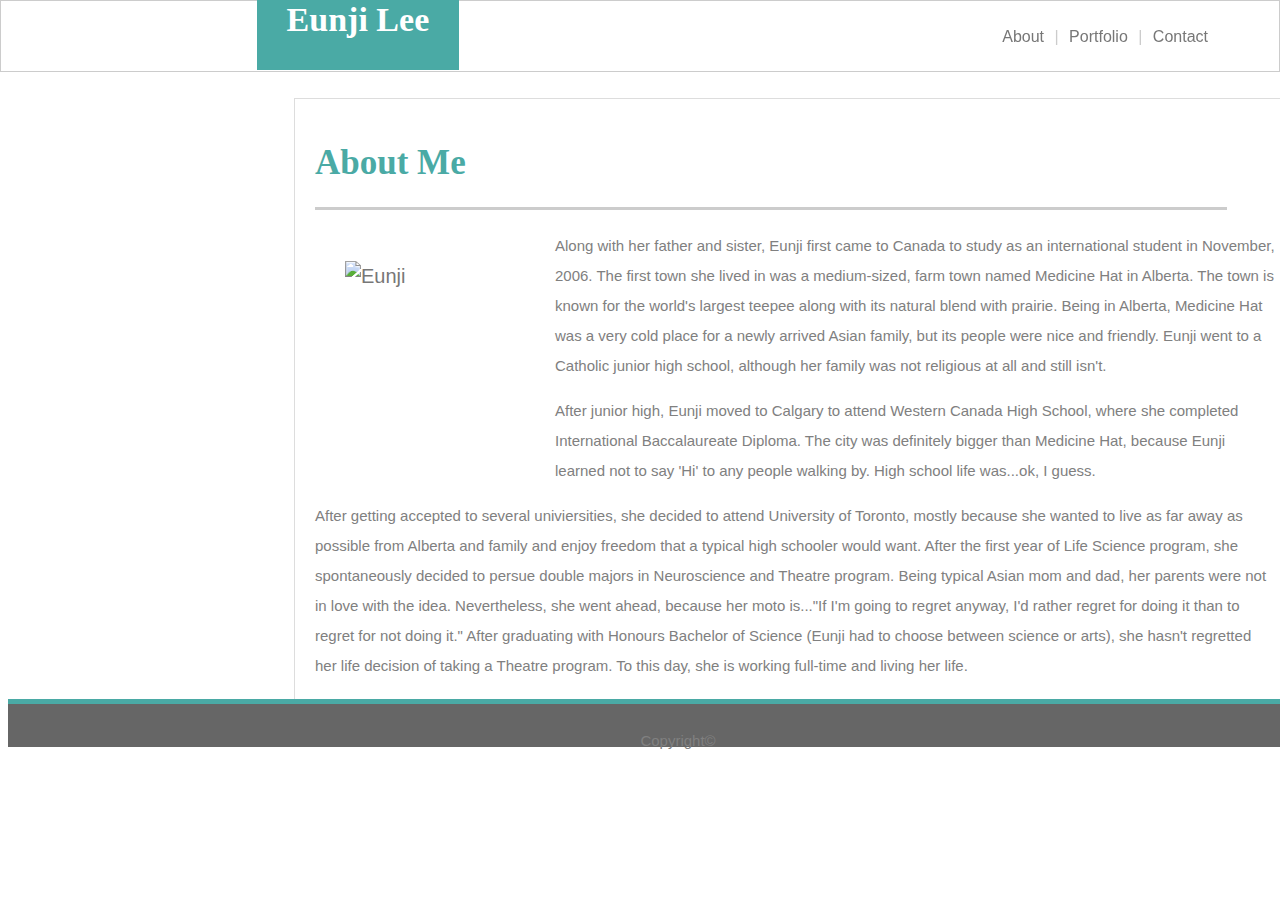
==== index.html @ e2804961 "Added files" ====
<!DOCTYPE html>
<html>
<head>
    <link rel="stylesheet" type="text/css" href="assets/css/style.css">
    <title>Eunji's Biography</title>

</head>

<body>

    <header>

        <h1>Eunji Lee</h1>
            <nav>
                    <ul>
                        <li><a href="#">About</a></li>
                        <li>|</li>
                        <li><a href="#">Portfolio</a></li>
                        <li>|</li>
                        <li><a href="#">Contact</a></li>
                    </ul>
                </nav>
    </header>

    <div id="content">

        <h2>About Me</h2>

        <hr>

        <img src="assets/images/img_suspensionbridge.jpg" alt="Eunji" width ="180" height="210">

        <p>Along with her father and sister, Eunji first came to Canada to study as an international student in November, 2006. The first town she lived in was a medium-sized, farm town named Medicine Hat in Alberta. The town is known for the world's largest teepee along with its natural blend with prairie. Being in Alberta, Medicine Hat was a very cold place for a newly arrived Asian family, but its people were nice and friendly. Eunji went to a Catholic junior high school, although her family was not religious at all and still isn't.
    </p> 
    
        <p>After junior high, Eunji moved to Calgary to attend Western Canada High School, where she completed International Baccalaureate Diploma. The city was definitely bigger than Medicine Hat, because Eunji learned not to say 'Hi' to any people walking by. High school life was...ok, I guess.
    </p>
    
        <p>After getting accepted to several univiersities, she decided to attend University of Toronto, mostly because she wanted to live as far away as possible from Alberta and family and enjoy freedom that a typical high schooler would want. After the first year of Life Science program, she spontaneously decided to persue double majors in Neuroscience and Theatre program. Being typical Asian mom and dad, her parents were not in love with the idea. Nevertheless, she went ahead, because her moto is..."If I'm going to regret anyway, I'd rather regret for doing it than to regret for not doing it." After graduating with Honours Bachelor of Science (Eunji had to choose between science or arts), she hasn't regretted her life decision of taking a Theatre program. To this day, she is working full-time and living her life.       
    </p>
    </div>

    <footer>
        <p>Copyright©</p>
    </footer>

</body>
</html>
---- assets/css/style.css ----
header {
    background-color: #ffffff;
    text-align: left;
    position: fixed;
    right: 0;
    top: 0;
    left: 0;
    height: 70px;
    align-items: center;
    margin-bottom: 60px;
    border: 1px solid #cccccc;
}

header * {
    display: inline;
}

header li {
    margin: 3px;
}

a:link {
    text-decoration: none;
    color: #777777;
}

a:visited {
    text-decoration: none;
    color: #777777;
}

nav {
    font-family: Arial, Helvetica, sans-serif;
    font-weight: light;
    font-size: 16px;
    color: #cccccc;
    height: 70px;
    float: right; 
    margin-left: 500px;
    margin-right: 40px;
    padding-top: 27px;
    position: fixed;
    text-align: right;
}

h1 {
    font-family: Georgia, 'Times New Roman', Times, serif;
    font-size: 34px;
    font-weight: bold;
    color: #ffffff;
    display: inline;
    position: center;
    background-color: #4AAAA5;
    margin-left: 20%;
    text-align: center;
    padding: 32px 30px;
}

body {
    background-image: url("assets/images/dust_scratches/dust_scratches.png");
    position:relative;
    width: 100%;
    padding: 30px;
}

#content {
    font-family: Arial, Helvetica, sans-serif;
    width: 960px;
    font-size: 20px;
    line-height: 150%;
    color: #777777;
    vertical-align: middle;
    margin-top: 60px;
    margin-right: 20%;
    margin-left: 20%;
    padding: 20px;
    box-align: center;
    background-color: #ffffff;
    border: 1px solid #dddddd;
}

#portfolio {
    font-family: Arial, Helvetica, sans-serif;
    height: 700px;
    width: 800px;
    font-size: 20px;
    color: #777777;
    vertical-align: middle;
    margin-top: 60px;
    margin-right: 20%;
    margin-left: 20%;
    margin-bottom: 100px;
    padding: 20px;
    box-align: center;
    background-color: #ffffff;
    border: 1px solid #dddddd;
}

#contact {
    font-family: Arial, Helvetica, sans-serif;
    width: 800px;
    font-size: 20px;
    color: #777777;
    vertical-align: middle;
    margin-top: 60px;
    margin-right: 20%;
    margin-left: 20%;
    margin-bottom: 200px;
    padding: 20px;
    box-align: center;
    background-color: #ffffff;
    border: 1px solid #dddddd;
}

table {
    width: 400px;
    position: relative;
    float:left; 
    margin: -30px;
}

.clearfix::after {
    content: "";
    clear: both;
    display: table;
}

th {
    height: 5px;
    align-items: left;
}

td {
    height: 5px;
}

.container {
    position: relative;
    text-align: center;
    color: #4AAAA5;
}

h4 {
    font-family: Georgia, 'Times New Roman', Times, serif;
    font-size: 20px;
    position: absolute;
    display: inline;
    background-color: #4AAAA5;
    color: #ffffff;
    -webkit-box-decoration-break: clone;
    box-decoration-break: clone;
}

/*I couldn't find a way to fix the overlay text-boxes on the images in the given amount of time*/


form {
    float: center;
    clear: center;
}

button {
    font-family: Arial, Helvetica, sans-serif;
    color: #ffffff;
    background-color: #4AAAA5;
    border: none;
    text-align: center;
    display: inline-block;
    font-size: 16px;
    padding: 10px 30px;
}

h2 {
    font-family: Georgia, 'Times New Roman', Times, serif;
    font-size: 35px;
    font-weight: bold;
    color: #4AAAA5;
}

hr {
    display: block;
    height: 1px;
    width: 95%;
    border: 0;
    border-top: 3px solid #cccccc;
    margin: 1em 0;
    padding: 0;
}

img {
    float: left;
    margin: 30px;
}

p {
    font-family: Arial, Helvetica, sans-serif;
    font-size: 15px;
    color: gray
}

input [type=text], textarea {
    width: 936px;
    padding: 12px;
    border: 1px solid #dddddd;
    box-sizing: border-box;
    margin-top: 6px;
    margin-bottom: 16px;
    resize: vertical;
}

input [type=submit] {
    background-color: #4AAAA5;
    color: #ffffff;
    padding: 20px 30px;
    cursor: pointer;

}

#message {
    width: 774px;
    height: 150px;
}

footer {
    position: absolute;
    z-index: 10;
    clear: both;
    right:0;
    bottom: 0;
    left: 0;
    background-color: #666666;
    height: 25px;
    width: 100%;
    border-top: 5px solid #4AAAA5;
    font-size: 6px;
    margin-top: 100px;
    padding-top: 13px;
    padding-bottom: 5px;
    text-align: center;
    flex-shrink: 0;
}

/*one of the problems I'm facing is that the footer won't get anchored to the bottom of the page only on the Contact webpage*/
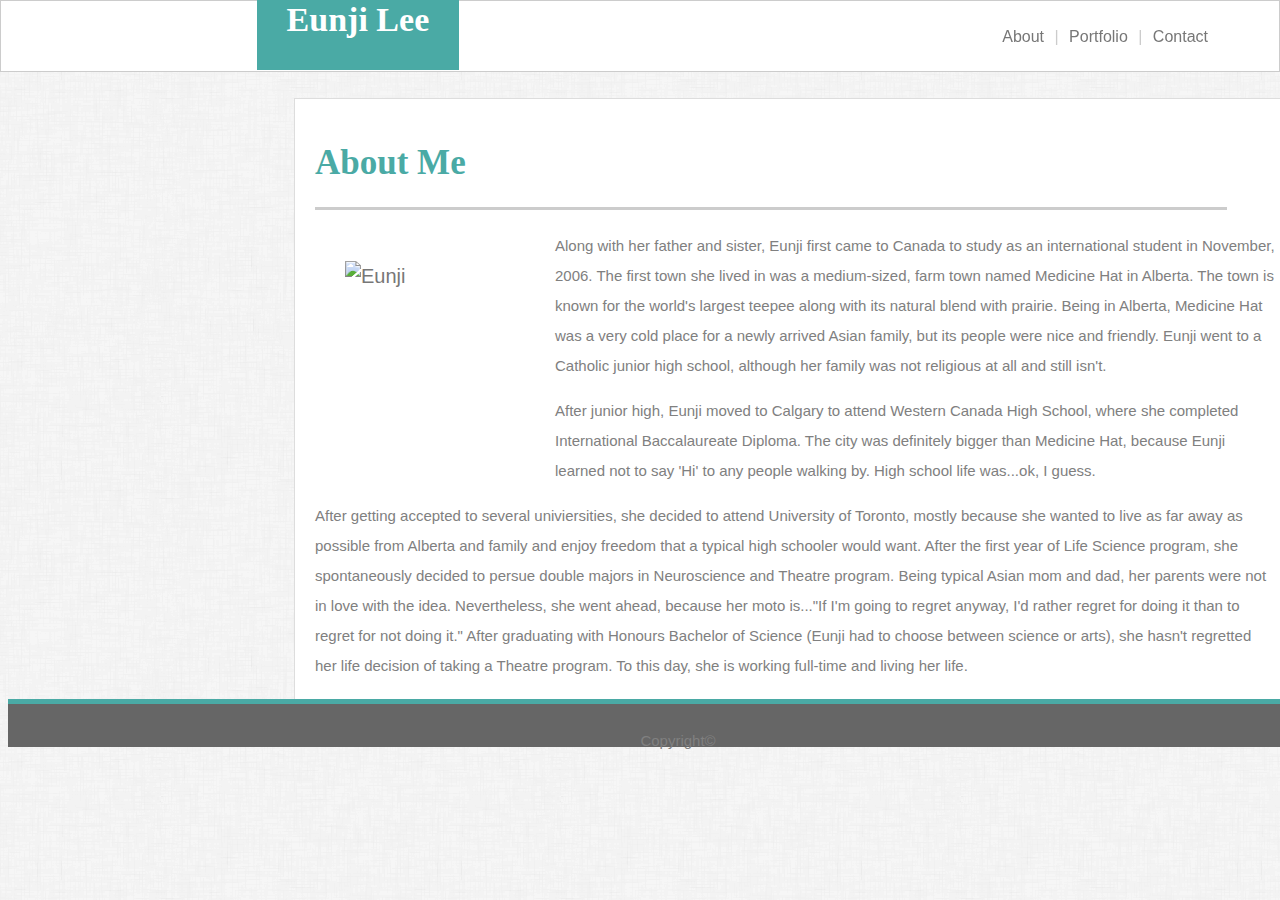
==== commit e14d9b24: "Edited files" ====
--- a/index.html
+++ b/index.html
@@ -11,15 +11,20 @@
     <header>
 
         <h1>Eunji Lee</h1>
-            <nav>
-                    <ul>
-                        <li><a href="#">About</a></li>
-                        <li>|</li>
-                        <li><a href="#">Portfolio</a></li>
-                        <li>|</li>
-                        <li><a href="#">Contact</a></li>
-                    </ul>
-                </nav>
+        
+        <nav class="navbar navbar-default">
+                <div class="container-fluid">
+                    <div class="navbar-header">
+                <ul class="nav navbar-nav navbar-right">
+                    <li class="active"><a href="#">About</a></li>
+                    <li>|</li>
+                    <li><a href="#">Portfolio</a></li>
+                    <li>|</li>
+                    <li><a href="#">Contact</a></li>
+                </ul>
+            </div>
+                </div>
+            </nav>
     </header>
 
     <div id="content">
--- a/assets/css/style.css
+++ b/assets/css/style.css
@@ -57,8 +57,8 @@
 }
 
 body {
-    background-image: url("assets/images/dust_scratches/dust_scratches.png");
-    position:relative;
+    background-image: url("../images/dust_scratches/dust_scratches.png") !important;
+    position: relative;
     width: 100%;
     padding: 30px;
 }
@@ -110,13 +110,6 @@
     box-align: center;
     background-color: #ffffff;
     border: 1px solid #dddddd;
-}
-
-table {
-    width: 400px;
-    position: relative;
-    float:left; 
-    margin: -30px;
 }
 
 .clearfix::after {
@@ -125,14 +118,6 @@
     display: table;
 }
 
-th {
-    height: 5px;
-    align-items: left;
-}
-
-td {
-    height: 5px;
-}
 
 .container {
     position: relative;
@@ -140,15 +125,15 @@
     color: #4AAAA5;
 }
 
-h4 {
+.bottom-center {
     font-family: Georgia, 'Times New Roman', Times, serif;
     font-size: 20px;
     position: absolute;
-    display: inline;
-    background-color: #4AAAA5;
-    color: #ffffff;
-    -webkit-box-decoration-break: clone;
-    box-decoration-break: clone;
+    bottom: 20%;
+    left: 20%;
+    background-color: #4AAAA5;
+    padding: 10px 50px;
+    color: #ffffff;
 }
 
 /*I couldn't find a way to fix the overlay text-boxes on the images in the given amount of time*/
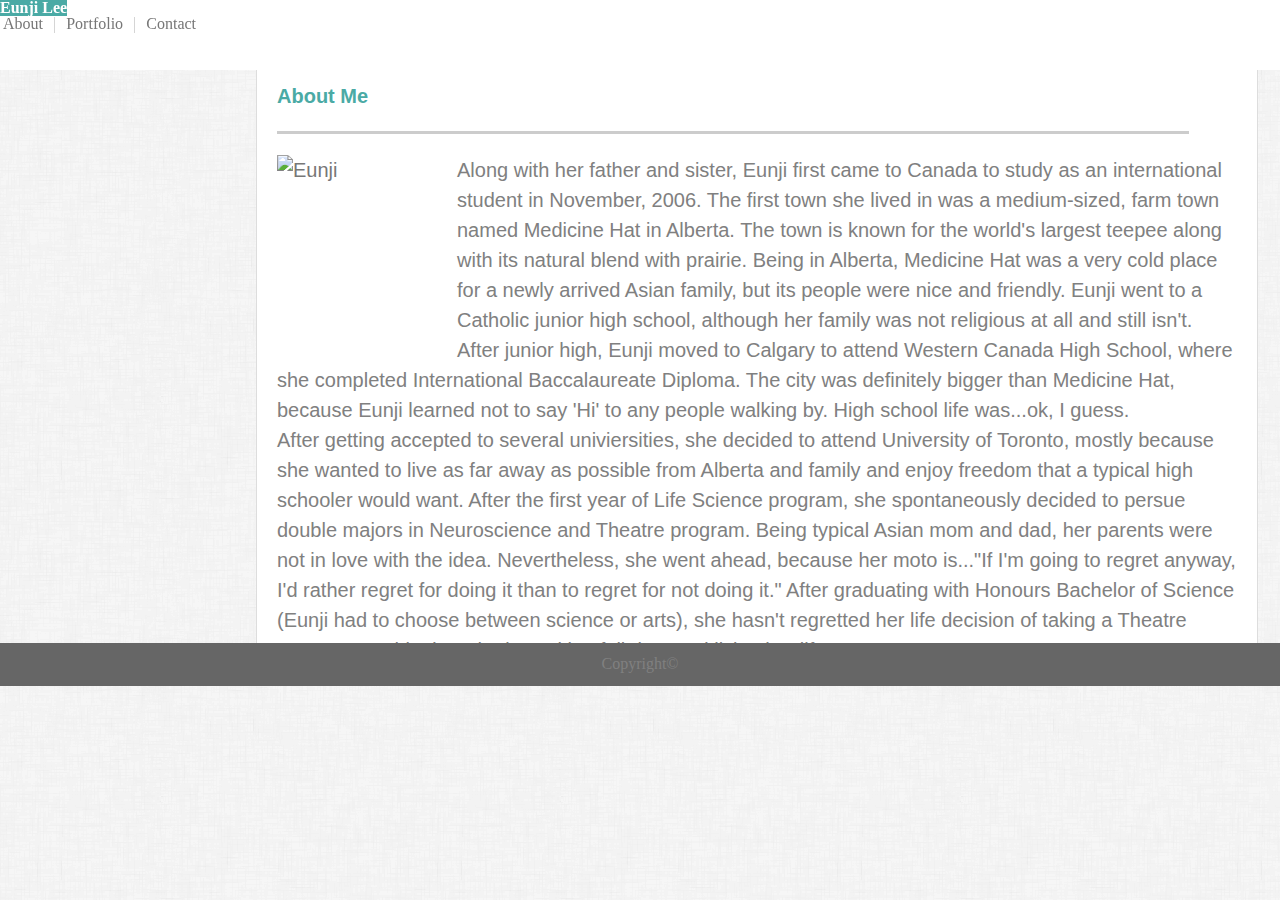
==== commit 2e4d1d1f: "Created a new file" ====
--- a/index.html
+++ b/index.html
@@ -2,6 +2,7 @@
 <html>
 <head>
     <link rel="stylesheet" type="text/css" href="assets/css/style.css">
+    <link rel="stylesheet" type="text/css" href="assets/css/reset.css">
     <title>Eunji's Biography</title>
 
 </head>
--- a/assets/css/style.css
+++ b/assets/css/style.css
@@ -34,20 +34,21 @@
     font-weight: light;
     font-size: 16px;
     color: #cccccc;
-    height: 70px;
-    float: right; 
+    height: 70px; 
+    float: right;
     margin-left: 500px;
     margin-right: 40px;
     padding-top: 27px;
-    position: fixed;
+    position: fixed; 
     text-align: right;
 }
 
+
 h1 {
-    font-family: Georgia, 'Times New Roman', Times, serif;
+    font-family: Georgia, 'Times New Roman', Times, serif !important;
     font-size: 34px;
-    font-weight: bold;
-    color: #ffffff;
+    font-weight: bold !important;
+    color: #ffffff !important;
     display: inline;
     position: center;
     background-color: #4AAAA5;
@@ -120,8 +121,9 @@
 
 
 .container {
+    font-family: Georgia, 'Times New Roman', Times, serif;
     position: relative;
-    text-align: center;
+    text-align: left;
     color: #4AAAA5;
 }
 
@@ -129,10 +131,11 @@
     font-family: Georgia, 'Times New Roman', Times, serif;
     font-size: 20px;
     position: absolute;
+    box-align: center;
     bottom: 20%;
     left: 20%;
     background-color: #4AAAA5;
-    padding: 10px 50px;
+    padding: 8px 70px;
     color: #ffffff;
 }
 
@@ -158,7 +161,7 @@
 h2 {
     font-family: Georgia, 'Times New Roman', Times, serif;
     font-size: 35px;
-    font-weight: bold;
+    font-weight: bold !important;
     color: #4AAAA5;
 }
 
@@ -167,7 +170,7 @@
     height: 1px;
     width: 95%;
     border: 0;
-    border-top: 3px solid #cccccc;
+    border-top: 3px solid #cccccc !important;
     margin: 1em 0;
     padding: 0;
 }
@@ -206,23 +209,34 @@
     height: 150px;
 }
 
+.wrapper {
+    min-height: 100%;
+    height: auto !important;
+    height: 100%;
+    margin: 0 auto -25px;
+}
+
 footer {
-    position: absolute;
-    z-index: 10;
-    clear: both;
+    position: absolute !important;
+    z-index: 10 !important;
+    clear: both !important;
     right:0;
     bottom: 0;
     left: 0;
-    background-color: #666666;
-    height: 25px;
+    background-color: #666666 !important;
+    height: 25px !important;
     width: 100%;
     border-top: 5px solid #4AAAA5;
     font-size: 6px;
-    margin-top: 100px;
-    padding-top: 13px;
-    padding-bottom: 5px;
+    margin-top: 100px !important;
+    padding-top: 13px !important;
+    padding-bottom: 5px !important;
     text-align: center;
-    flex-shrink: 0;
+    flex-shrink: 0 !important;
+}
+
+.push {
+    height: 25px;
 }
 
 /*one of the problems I'm facing is that the footer won't get anchored to the bottom of the page only on the Contact webpage*/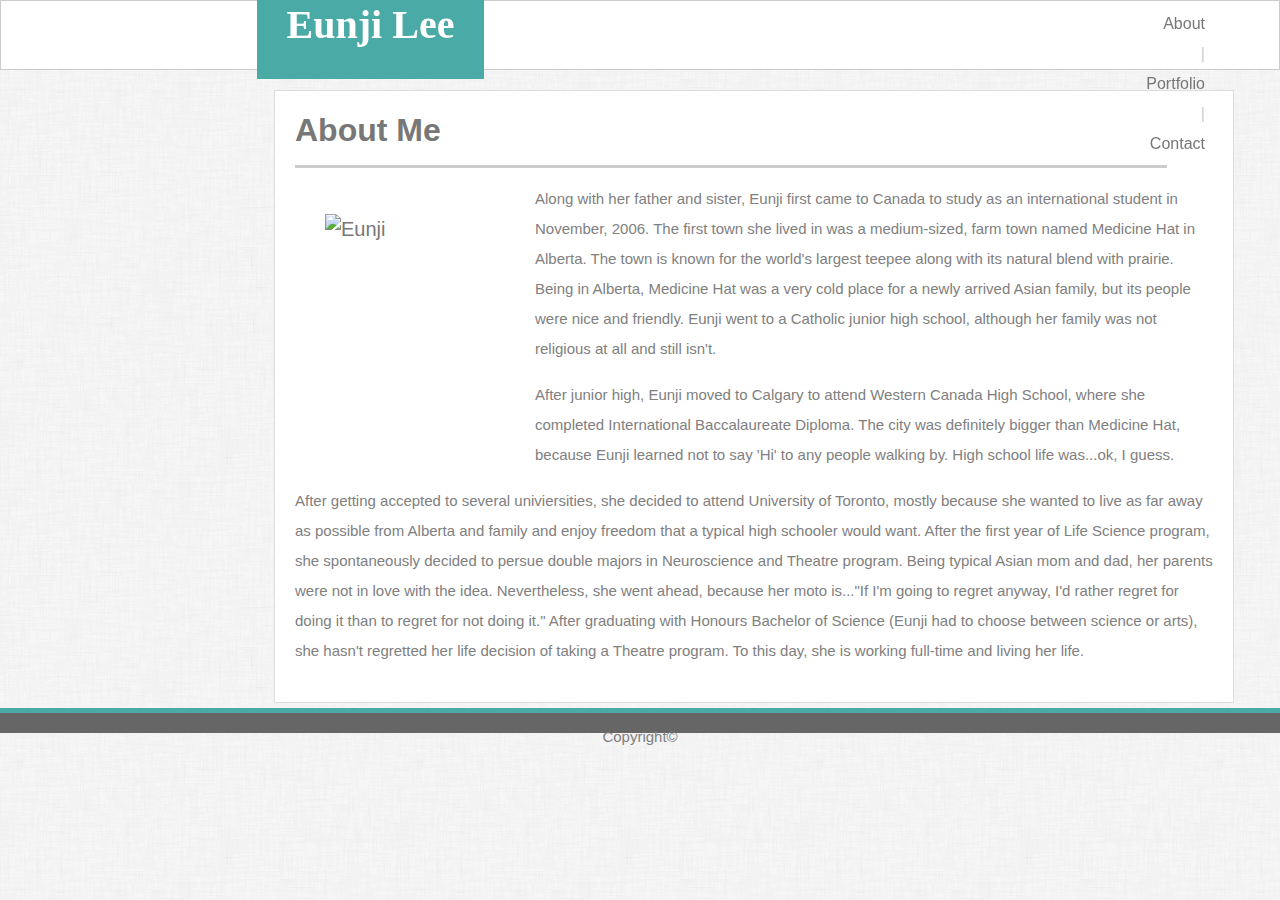
==== commit 759d3d98: "linked pages" ====
--- a/index.html
+++ b/index.html
@@ -2,7 +2,8 @@
 <html>
 <head>
     <link rel="stylesheet" type="text/css" href="assets/css/style.css">
-    <link rel="stylesheet" type="text/css" href="assets/css/reset.css">
+    <link rel="stylesheet" href="https://maxcdn.bootstrapcdn.com/bootstrap/4.1.0/css/bootstrap.min.css">
+    <!--after adding reset.css at the end of the process, only the css style of index.html got affected-->
     <title>Eunji's Biography</title>
 
 </head>
@@ -17,11 +18,11 @@
                 <div class="container-fluid">
                     <div class="navbar-header">
                 <ul class="nav navbar-nav navbar-right">
-                    <li class="active"><a href="#">About</a></li>
+                    <li class="active"><a href="index.html">About</a></li>
                     <li>|</li>
-                    <li><a href="#">Portfolio</a></li>
+                    <li><a href="portfolio.html">Portfolio</a></li>
                     <li>|</li>
-                    <li><a href="#">Contact</a></li>
+                    <li><a href="contact.html">Contact</a></li>
                 </ul>
             </div>
                 </div>
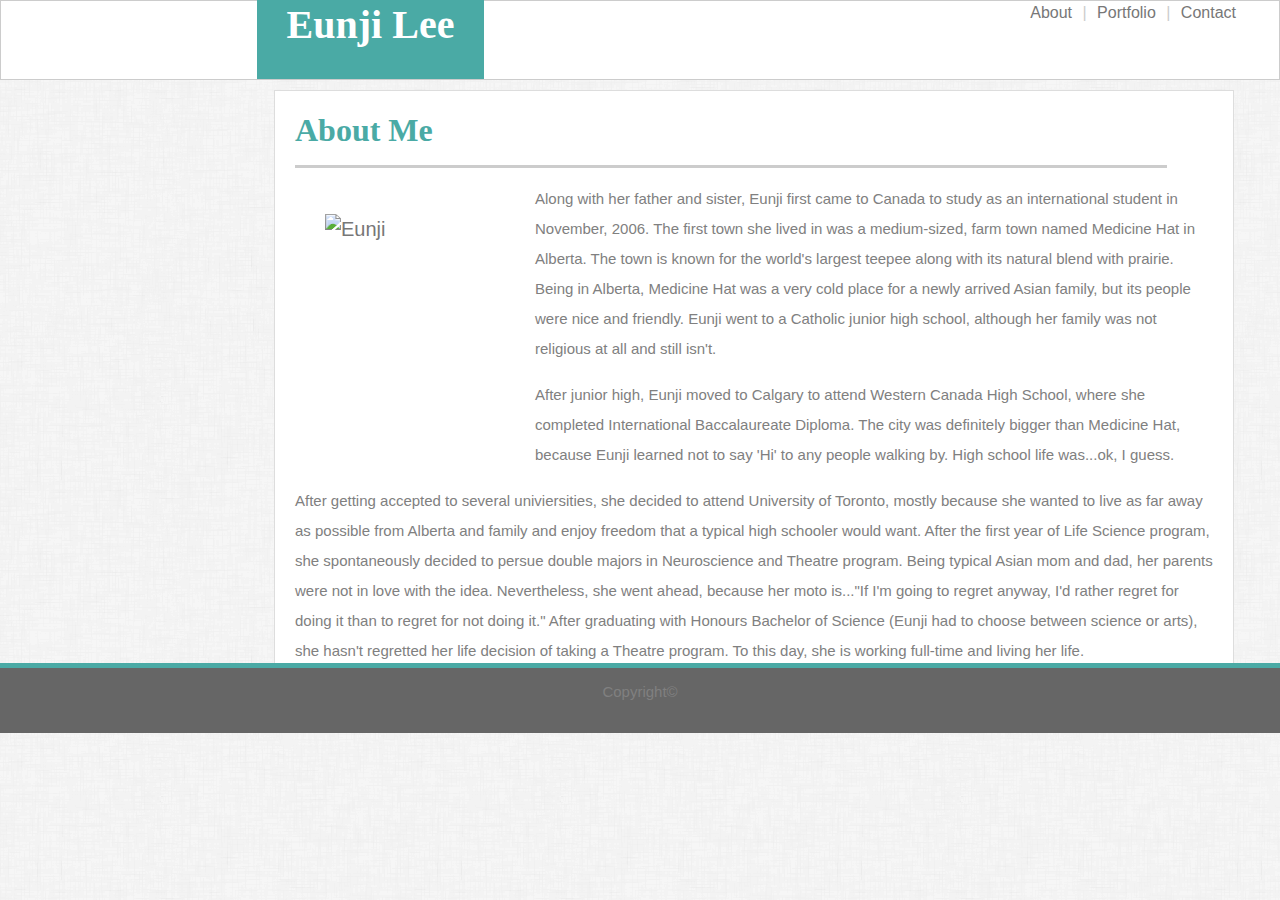
==== commit a869ba13: "Edited header and footer" ====
--- a/index.html
+++ b/index.html
@@ -14,19 +14,16 @@
 
         <h1>Eunji Lee</h1>
         
-        <nav class="navbar navbar-default">
-                <div class="container-fluid">
-                    <div class="navbar-header">
-                <ul class="nav navbar-nav navbar-right">
-                    <li class="active"><a href="index.html">About</a></li>
-                    <li>|</li>
-                    <li><a href="portfolio.html">Portfolio</a></li>
-                    <li>|</li>
-                    <li><a href="contact.html">Contact</a></li>
-                </ul>
-            </div>
-                </div>
-            </nav>
+        <div class="nav">
+            <ul>   
+                <li class="active"><a href="index.html">About</a></li>
+                <li>|</li>
+                <li><a href="portfolio.html">Portfolio</a></li>
+                <li>|</li>
+                <li><a href="contact.html">Contact</a></li>
+                        
+            </ul>  
+        </div>
     </header>
 
     <div id="content">
--- a/assets/css/style.css
+++ b/assets/css/style.css
@@ -5,7 +5,7 @@
     right: 0;
     top: 0;
     left: 0;
-    height: 70px;
+    height: 80px;
     align-items: center;
     margin-bottom: 60px;
     border: 1px solid #cccccc;
@@ -29,7 +29,7 @@
     color: #777777;
 }
 
-nav {
+.nav {
     font-family: Arial, Helvetica, sans-serif;
     font-weight: light;
     font-size: 16px;
@@ -38,8 +38,7 @@
     float: right;
     margin-left: 500px;
     margin-right: 40px;
-    padding-top: 27px;
-    position: fixed; 
+    padding-top: 0px; 
     text-align: right;
 }
 
@@ -159,10 +158,10 @@
 }
 
 h2 {
-    font-family: Georgia, 'Times New Roman', Times, serif;
+    font-family: Georgia, 'Times New Roman', Times, serif !important;
     font-size: 35px;
     font-weight: bold !important;
-    color: #4AAAA5;
+    color: #4AAAA5 !important;
 }
 
 hr {
@@ -201,7 +200,6 @@
     color: #ffffff;
     padding: 20px 30px;
     cursor: pointer;
-
 }
 
 #message {
@@ -224,7 +222,7 @@
     bottom: 0;
     left: 0;
     background-color: #666666 !important;
-    height: 25px !important;
+    height: 70px !important;
     width: 100%;
     border-top: 5px solid #4AAAA5;
     font-size: 6px;
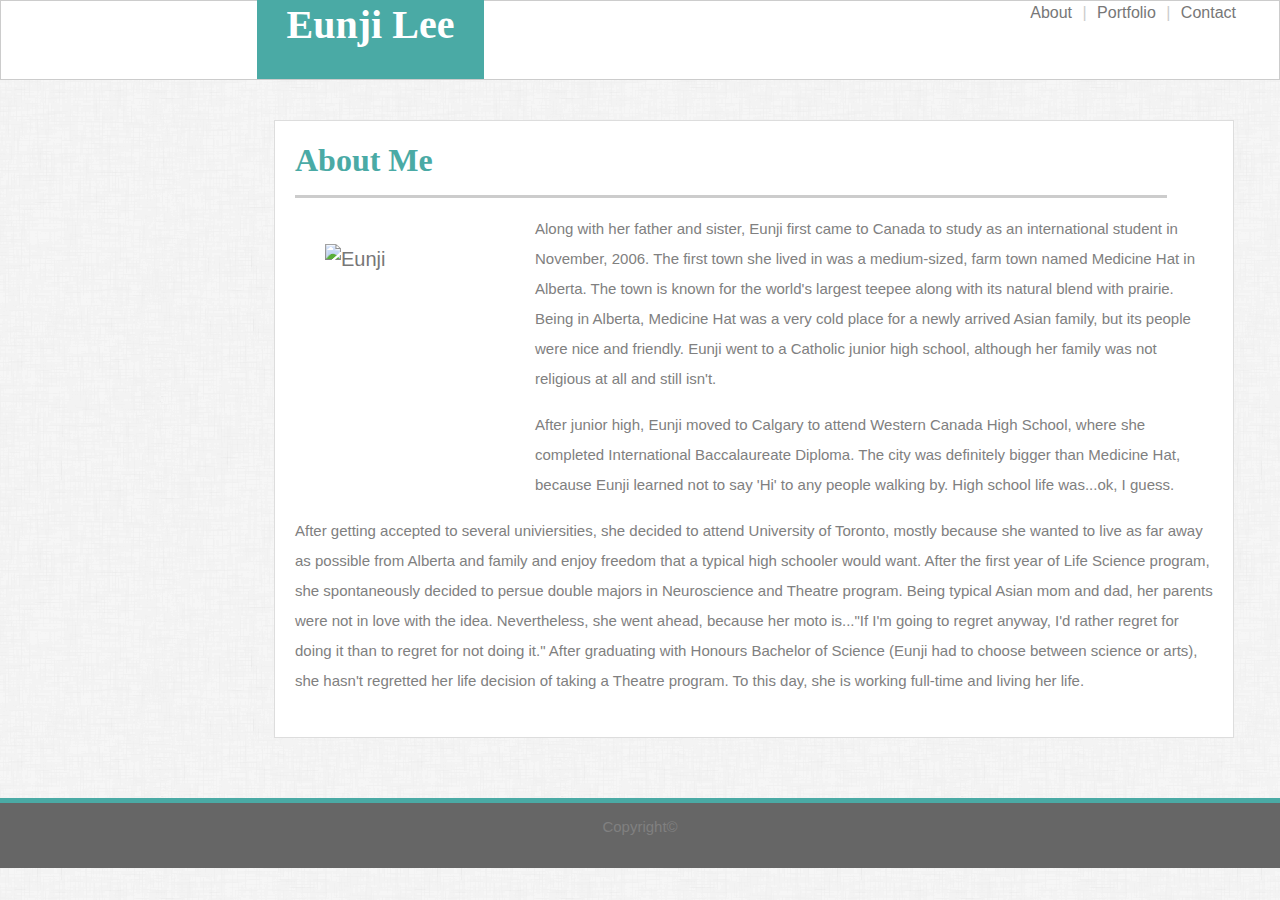
==== commit a723cba2: "Updated bootstrap" ====
--- a/index.html
+++ b/index.html
@@ -2,7 +2,7 @@
 <html>
 <head>
     <link rel="stylesheet" type="text/css" href="assets/css/style.css">
-    <link rel="stylesheet" href="https://maxcdn.bootstrapcdn.com/bootstrap/4.1.0/css/bootstrap.min.css">
+    <link rel="stylesheet" href="https://maxcdn.bootstrapcdn.com/bootstrap/4.1.1/css/bootstrap.min.css">
     <!--after adding reset.css at the end of the process, only the css style of index.html got affected-->
     <title>Eunji's Biography</title>
 
--- a/assets/css/style.css
+++ b/assets/css/style.css
@@ -70,10 +70,12 @@
     line-height: 150%;
     color: #777777;
     vertical-align: middle;
-    margin-top: 60px;
+    margin-top: 90px;
     margin-right: 20%;
     margin-left: 20%;
     padding: 20px;
+    padding-bottom: 25px;
+    margin-bottom: 100px;
     box-align: center;
     background-color: #ffffff;
     border: 1px solid #dddddd;
@@ -86,7 +88,7 @@
     font-size: 20px;
     color: #777777;
     vertical-align: middle;
-    margin-top: 60px;
+    margin-top: 90px;
     margin-right: 20%;
     margin-left: 20%;
     margin-bottom: 100px;
@@ -102,7 +104,7 @@
     font-size: 20px;
     color: #777777;
     vertical-align: middle;
-    margin-top: 60px;
+    margin-top: 90px;
     margin-right: 20%;
     margin-left: 20%;
     margin-bottom: 200px;
